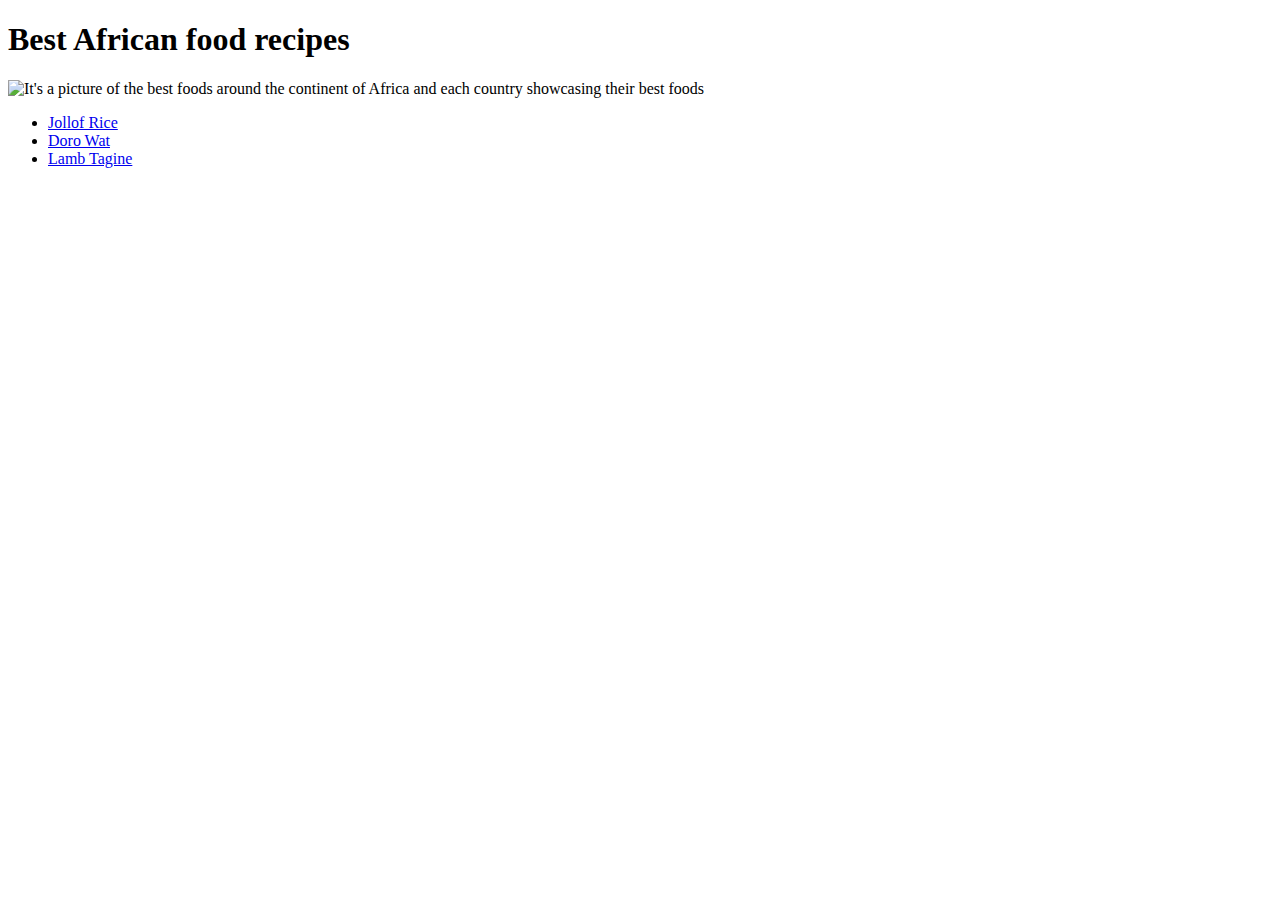
==== index.html @ 10e99ab4 "Feat: Add the final stage of the whole cooking recipe done" ====
<!DOCTYPE html>
<html>
    <head>
        <meta charset="UTF-8">
        <title>African Food Recipes</title>
        
    </head>
<body>
    <h1>Best African food recipes</h1>
    <img src="https://i.pinimg.com/564x/10/91/3d/10913d2b6ec988f7f71170404f13aa5e.jpg" alt="It's a picture of the best foods around the continent of Africa and each country showcasing their best foods">
<ul>
<li><a href="./recipes/jollof.html">Jollof Rice</a></li>
<li><a href="./recipes/dorowat.html">Doro Wat</a></li>
<li><a href="./recipes/tagine.html">Lamb Tagine</a></li>
</ul>
</body>
</html>
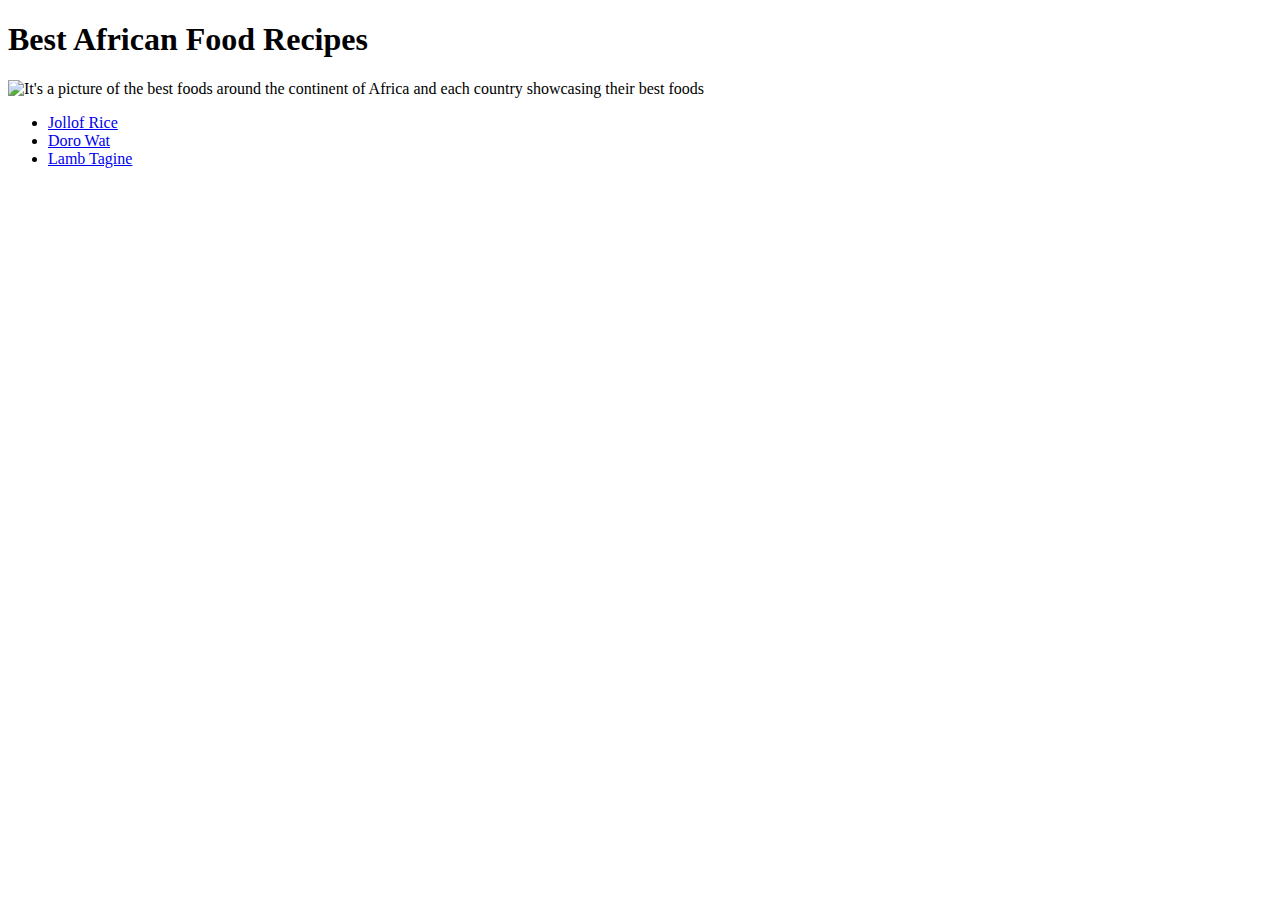
==== commit f9ed812f: "Added CSS styles to html best african food recipes, enhancing overall apperance" ====
--- a/index.html
+++ b/index.html
@@ -2,12 +2,12 @@
 <html>
     <head>
         <meta charset="UTF-8">
-        <title>African Food Recipes</title>
-        
+     <title>African Food Recipes</title>
+        <link rel="stylesheet" href="style.css">
     </head>
 <body>
-    <h1>Best African food recipes</h1>
-    <img src="https://i.pinimg.com/564x/10/91/3d/10913d2b6ec988f7f71170404f13aa5e.jpg" alt="It's a picture of the best foods around the continent of Africa and each country showcasing their best foods">
+    <div class="african food"><h1>Best African Food Recipes</h1></div>
+    <div class="image"><img src="https://i.pinimg.com/564x/10/91/3d/10913d2b6ec988f7f71170404f13aa5e.jpg" alt="It's a picture of the best foods around the continent of Africa and each country showcasing their best foods"></div>
 <ul>
 <li><a href="./recipes/jollof.html">Jollof Rice</a></li>
 <li><a href="./recipes/dorowat.html">Doro Wat</a></li>
